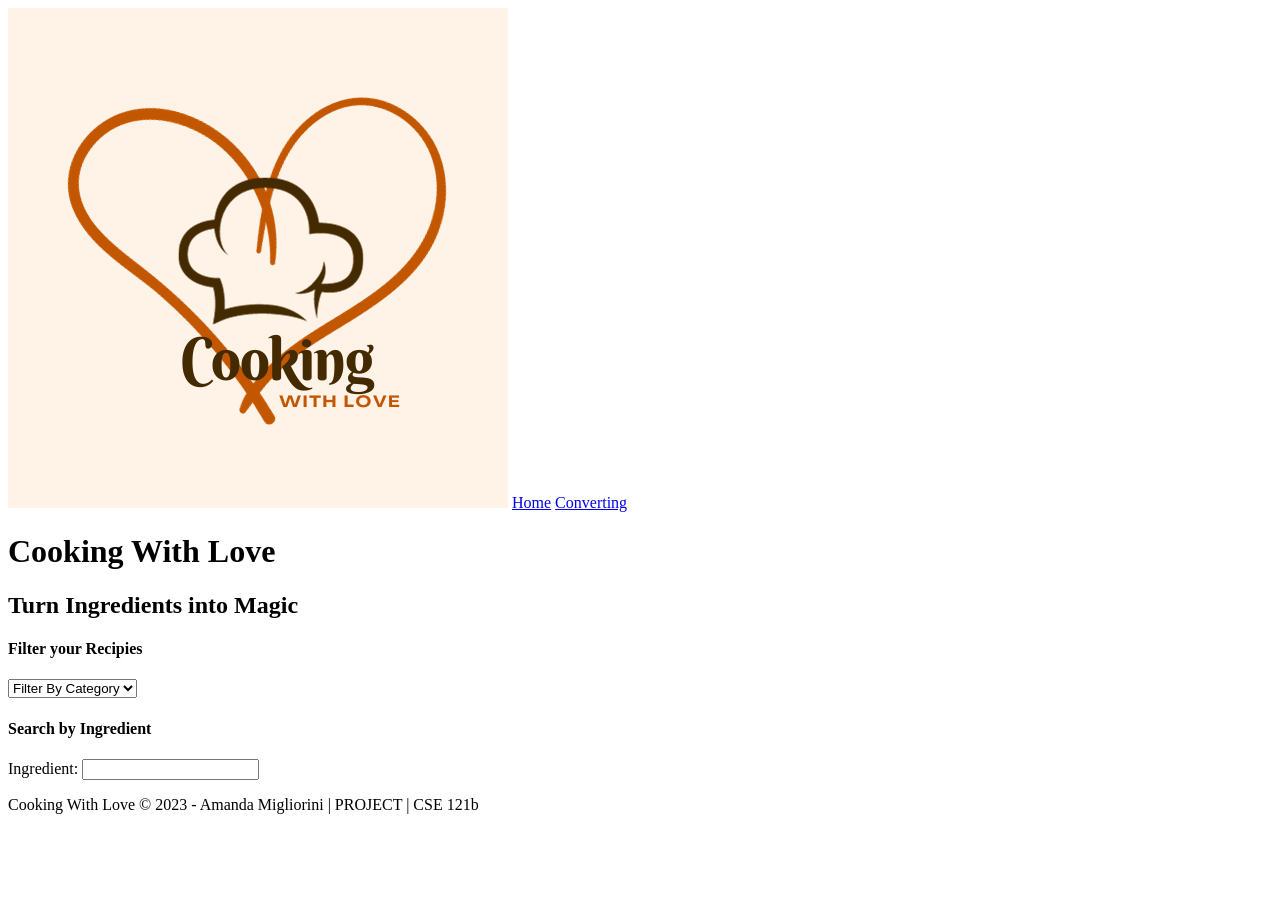
==== project.html @ 87012ef4 "First addition of json object, project and images" ====
<!DOCTYPE html>
<html lang="en">
<head>
    <meta charset="UTF-8">
    <meta name="viewport" content="width=device-width, initial-scale=1.0">
    <link rel="stylesheet" href="styles/project.css">
    <title>Project</title>
</head>
<body>
    <header>        
      <nav>
        <a id="logo_link" href="project.html">
         <img class="logo" src="images/logoRecipies.png" alt="Recipies Logo"></a>
        <a href="project.html">Home</a>
        <a href="converting.html">Converting</a>
      </nav>        
    </header>
    <main id="gridly">
      <h1>Cooking With Love</h1>
      <h2>Turn Ingredients into Magic</h2>

      <div class="searching">
        <div>
          <h4>Filter your Recipies</h4>
          <select id="sortBy" title="Choose a data filter.">
            <option value="" disabled selected>Filter By Category</option>
            <option value="Desserts">Desserts</option>
            <option value="Dinner and Lunch">Dinner and Lunch</option>
            <option value="NoMilk">NoMilk</option>
            <option value="All">All</option>
          </select>
        </div>

        <article>
          <h4>Search by Ingredient</h3>
          <div id="searchBy">
              <label for="search">Ingredient:</label>
              <input type="text" id="search" name="search">
          </div>
      </div>
        
      <div id="recipies">
      </div>
      

    </main>

    
    <footer>
      <p>Cooking With Love &copy; 2023 - Amanda Migliorini | PROJECT | CSE 121b</p>
    </footer>

    <script src="scripts/project.js"></script>
    </body>
    
    </html>
</body>
</html>
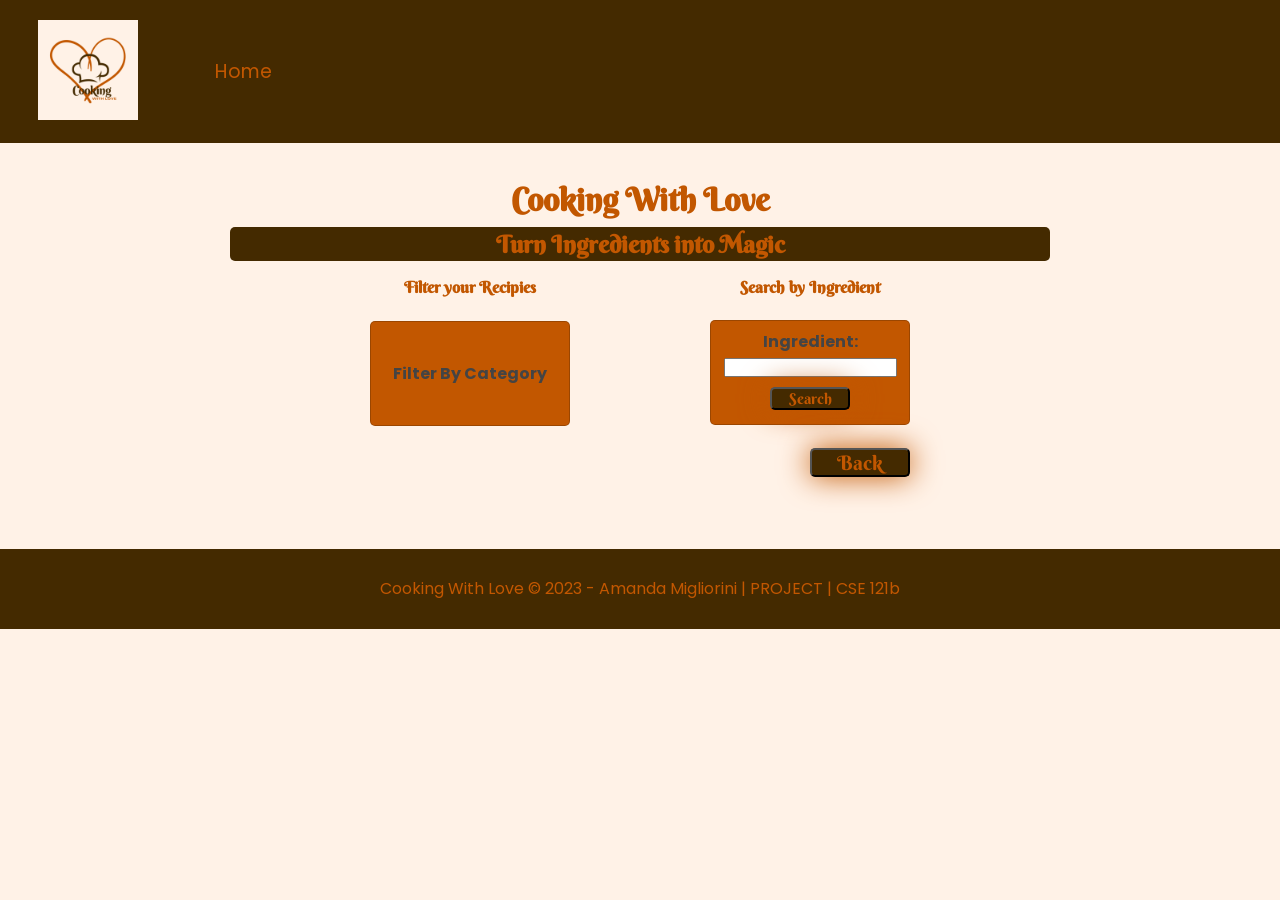
==== commit e2ccf60a: "finished project js, modules, css, json, html" ====
--- a/project.html
+++ b/project.html
@@ -12,12 +12,12 @@
         <a id="logo_link" href="project.html">
          <img class="logo" src="images/logoRecipies.png" alt="Recipies Logo"></a>
         <a href="project.html">Home</a>
-        <a href="converting.html">Converting</a>
+
       </nav>        
     </header>
     <main id="gridly">
       <h1>Cooking With Love</h1>
-      <h2>Turn Ingredients into Magic</h2>
+      <h2 id="subtitle">Turn Ingredients into Magic</h2>
 
       <div class="searching">
         <div>
@@ -36,21 +36,24 @@
           <div id="searchBy">
               <label for="search">Ingredient:</label>
               <input type="text" id="search" name="search">
+              <button id="btnSearch">Search</button>
+          </div>
+
+          <div>
+            <button id="btnBack">Back</button>
           </div>
       </div>
         
-      <div id="recipies">
+      <div id="recipes">
       </div>
       
-
     </main>
 
-    
     <footer>
       <p>Cooking With Love &copy; 2023 - Amanda Migliorini | PROJECT | CSE 121b</p>
     </footer>
-
-    <script src="scripts/project.js"></script>
+    <script src="scripts/project.js" type="module"></script>
+    
     </body>
     
     </html>
--- a/styles/project.css
+++ b/styles/project.css
@@ -0,0 +1,266 @@
+
+
+@import url('https://fonts.googleapis.com/css2?family=Berkshire+Swash&family=Poppins:wght@100;300;500;600&display=swap');
+:root {
+
+  --heading-font: 'Berkshire Swash', serif;
+  --paragraph-font: Poppins, Helvetica, sans-serif;
+
+  --headline-color-on-white: #C25700  ;  /* headlines on a white background */ 
+  --headline-color-on-color: #442A00  ; /* headlines on a colored background */ 
+  --paragraph-color-on-white: #442A00 ; /* paragraph text on a white background */ 
+  --paragraph-color-on-color: #FEFEFE; /* paragraph text on a colored background */ 
+  --paragraph-background-color: #C25700  ;
+  --nav-link-color:  #C25700;
+  --nav-background-color: #442A00;
+  --nav-hover-link-color: #442A00;
+  --nav-hover-background-color: #FFF2E7;
+}
+* {
+  margin: 0;
+  padding: 0;
+  box-sizing: border-box;
+  
+}
+
+body{
+  background-color:  #FFF2E7;
+ 
+}
+
+h1, h2, h3, h4, h5, h6 {
+  font-family: var(--heading-font);
+  color: var(--headline-color-on-white);
+  text-align: center;
+  margin: 1rem 0 .5rem;
+  
+}
+
+nav {
+  list-style-type: none;
+  display: flex;
+  background-color: var(--nav-background-color);
+  font-family: var(--paragraph-font);
+  line-height: 3em;
+  font-size: 1.2em;
+  width: 100%;
+  position: fixed;
+  top: 0;
+  justify-content:left;
+  align-items: center;
+}
+
+nav a {
+  padding:0 2em;
+  min-width: 100px;
+  text-decoration: none;
+  
+}
+nav a:link, nav a:visited {
+  color: var(--nav-link-color);
+}
+nav a:hover {
+  color: var(--nav-hover-link-color);
+  background-color: var(--nav-hover-background-color);
+  border-radius: 5px;
+}
+nav a img{
+  width: 100px;
+  height: 100px;
+  margin-top: 20px;
+}
+p {
+  font-family: var(--paragraph-font);
+  color: var(--paragraph-color-on-white);
+  padding: 1em;
+}
+
+main h2{
+  margin: 0 230px;
+  padding: 2px;
+  background-color: #442A00;
+  border-radius: 5px;
+}
+
+article {
+  margin-bottom: 1rem;
+}
+
+article div {
+  margin-bottom: .5rem;
+  text-align: right;
+}
+
+footer {
+  background-color: var(--nav-background-color);
+  text-align: center;
+  line-height: 3em;
+  width: 100%;
+  bottom: 0; 
+}
+
+footer p{
+  color: var(--paragraph-background-color);
+  font-family: var(--paragraph-font);
+}
+
+#btnSearch{
+  width: 80px;
+  height: auto;
+  font-size: 15px;
+  box-shadow: 0 0 30px #C25700;
+  background-color: #442A00;
+  border-radius: 5px;
+  color: #C25700;
+  font-family: var(--heading-font);
+  margin: .5rem;
+}
+
+#recipes {
+  display: grid;
+    grid-template-columns: repeat(auto-fit, minmax(320px, 1fr));
+    grid-gap: .5rem;
+    align-items: center;
+    margin-bottom: 3rem;
+}
+
+#recipes article {
+  height: 250px;
+  margin: .5rem;
+  padding: 1rem;
+  display: flex;
+  flex-direction: column;
+  align-items: center;
+  justify-content: center;
+}
+
+#recipes img {
+  width: 250px;
+  height: 180px;
+  box-shadow: 0 0 30px #C25700;
+  margin: .5rem;
+  border-radius: 15px;
+}
+
+#recipes button {
+  width: 100px;
+  height: auto;
+  font-size: 20px;
+  box-shadow: 0 0 30px #C25700;
+  background-color: #442A00;
+  border-radius: 5px;
+  color: #C25700;
+  font-family: var(--heading-font);
+  margin: .5rem;
+}
+
+#gridly{
+  margin-top: 180px;
+}
+
+#sortBy option:disabled {
+  font-style: italic;
+  padding: 1rem;
+  background-color: #111;
+  color: #eee;
+}
+
+#sortBy{
+  appearance: none;
+  padding: .5rem;
+  background-color:#C25700;
+  font-family: var(--paragraph-font);
+  font-size: 1em;
+  color: #444;
+  font-weight: 700;
+  margin: 1rem auto;
+  width: 200px;
+  height: 105px;
+  border: 1px solid rgba(0, 0, 0, .2);
+  text-align: center;
+  border-radius: 5px;
+}
+
+#searchBy {
+  appearance: none;
+  display: flexbox;
+  padding: .5rem;
+  background-color:#C25700;
+  font-family: var(--paragraph-font);
+  font-size: 1em;
+  color: #444;
+  font-weight: 700;
+  margin: 1.45rem auto;
+  width: 200px;
+  height: 105px;
+  border: 1px solid rgba(0, 0, 0, .2);
+  text-align: center;
+  border-radius: 5px;
+}
+
+#btnBack{
+  width: 100px;
+  height: auto;
+  font-size: 20px;
+  box-shadow: 0 0 30px #C25700;
+  background-color: #442A00;
+  border-radius: 5px;
+  color: #C25700;
+  font-family: var(--heading-font);
+}
+
+.searching{
+  display: flex;
+  flex-direction: row;
+  justify-content: space-around;
+  margin: 0 300px;
+}
+
+.recipeDetails{
+  margin: 50px;
+  background-color:#eee;
+  text-align: center;
+  padding: 50px;
+}
+
+.recipeDetails h2{
+  width: 700px;
+  text-align: center;
+  margin-top: 50px;
+}
+
+.recipeDetails ul{
+  list-style-type: none;
+  margin-bottom: 30px;
+}
+
+.recipeDetails ol{
+  list-style-type: none;
+  margin-bottom: 30px;
+}
+
+.detailImg{
+  width: 150%;
+  margin-bottom: 30px;
+}
+
+@media only screen and (max-width: 900px) {
+  nav  {
+    display: block;
+  }
+  #logo_link:hover{
+    background-color: #442A00;
+  }
+}
+
+@media only screen and (max-width: 600px) {
+  nav  {
+    display: block;
+  }
+  #logo_link:hover{
+    background-color: #442A00;
+  }
+  #subtitle{
+    display: none;
+  }
+}
